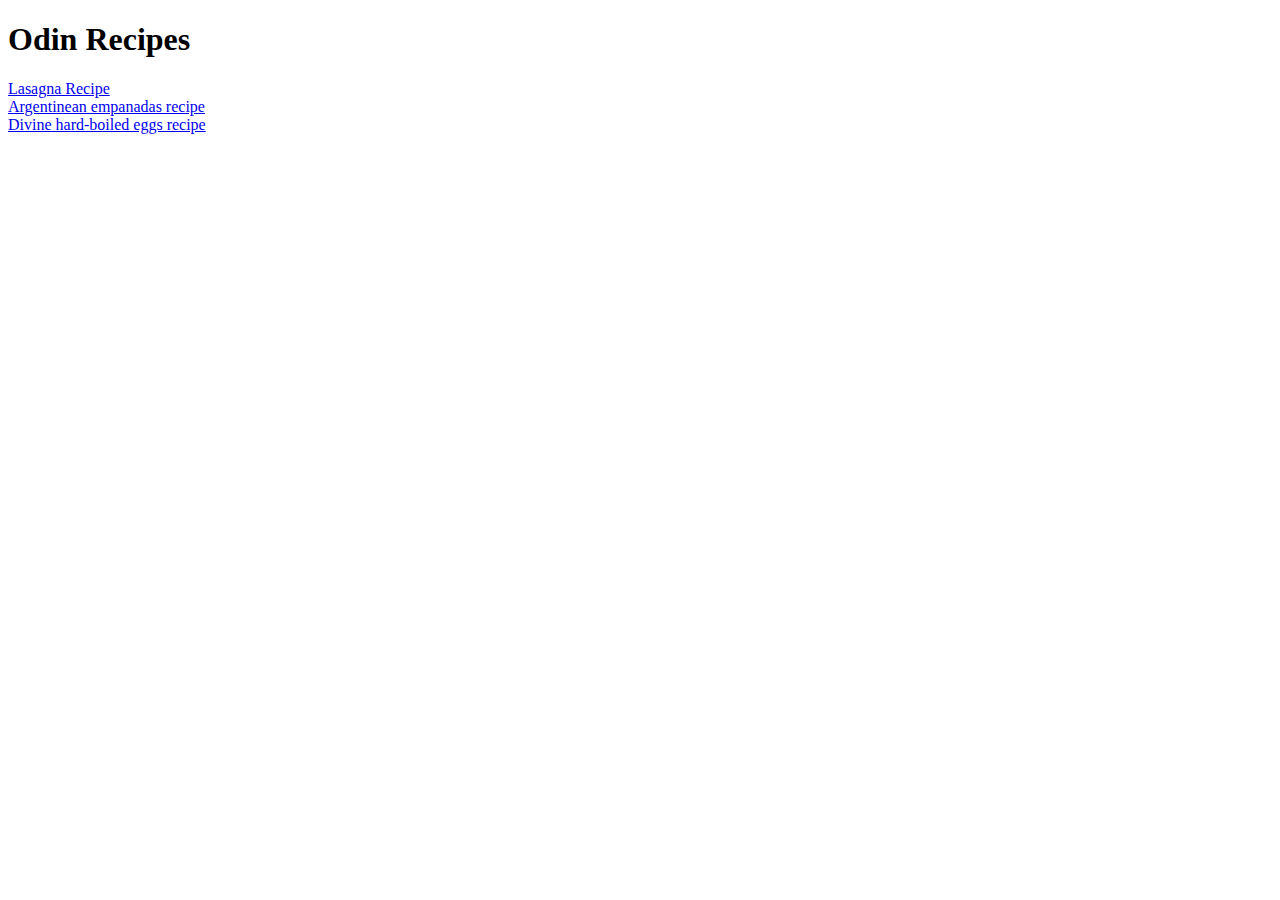
==== index.html @ 8970a219 "This is the index of the recipe's website" ====
<!DOCTYPE html>
<html lang="en">
<head>
    <meta charset="UTF-8">
    <meta http-equiv="X-UA-Compatible" content="IE=edge">
    <meta name="viewport" content="width=device-width, initial-scale=1.0">
    <title>Odin Recipes</title>
</head>
<body>
    <h1>Odin Recipes</h1>
        <a href="recipes/lasagna.html">Lasagna Recipe</a>
        <br>
        <a href="recipes/arg-empanadas.html">Argentinean empanadas recipe</a>
        <br>
        <a href="recipes/eggs.html">Divine hard-boiled eggs recipe</a>

</body>
</html>
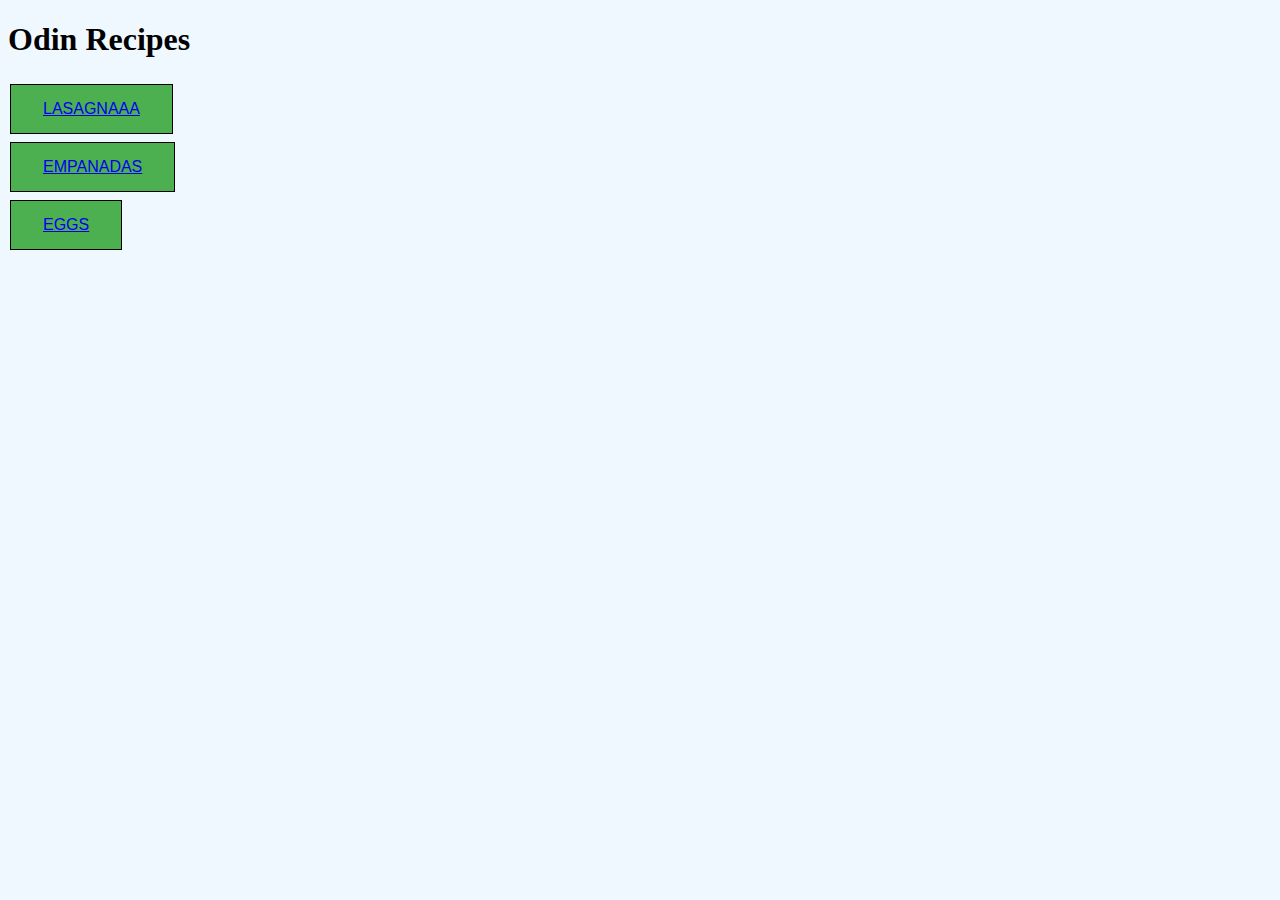
==== commit f0481fec: "2nd step of CSS-foundations DONE" ====
--- a/index.html
+++ b/index.html
@@ -4,15 +4,15 @@
     <meta charset="UTF-8">
     <meta http-equiv="X-UA-Compatible" content="IE=edge">
     <meta name="viewport" content="width=device-width, initial-scale=1.0">
+    <link rel="stylesheet" href="style.css">
     <title>Odin Recipes</title>
 </head>
 <body>
     <h1>Odin Recipes</h1>
-        <a href="recipes/lasagna.html">Lasagna Recipe</a>
+        <button class="lasagna"><a href="recipes/lasagna.html">LASAGNAAA</a></button>
         <br>
-        <a href="recipes/arg-empanadas.html">Argentinean empanadas recipe</a>
+        <button class="empanadas"><a href="recipes/arg-empanadas.html">EMPANADAS</a></button>
         <br>
-        <a href="recipes/eggs.html">Divine hard-boiled eggs recipe</a>
-
+        <button class="eggs"><a href="recipes/eggs.html">EGGS</a></button>
 </body>
 </html>--- a/style.css
+++ b/style.css
@@ -0,0 +1,42 @@
+body {
+    background-color: aliceblue;
+}
+
+.lasagna {
+    background-color: #4CAF50;
+    border: 1px solid black;
+    color: white;
+    padding: 15px 32px;
+    text-align: center;
+    text-decoration: none;
+    display: inline-block;
+    font-size: 16px;
+    margin: 4px 2px;
+    cursor: pointer;
+}
+
+.empanadas {
+    background-color: #4CAF50;
+    border: 1px solid black;
+    color: white;
+    padding: 15px 32px;
+    text-align: center;
+    text-decoration: none;
+    display: inline-block;
+    font-size: 16px;
+    margin: 4px 2px;
+    cursor: pointer;
+}
+
+.eggs {
+    background-color: #4CAF50;
+    border: 1px solid black;
+    color: white;
+    padding: 15px 32px;
+    text-align: center;
+    text-decoration: none;
+    display: inline-block;
+    font-size: 16px;
+    margin: 4px 2px;
+    cursor: pointer;
+}